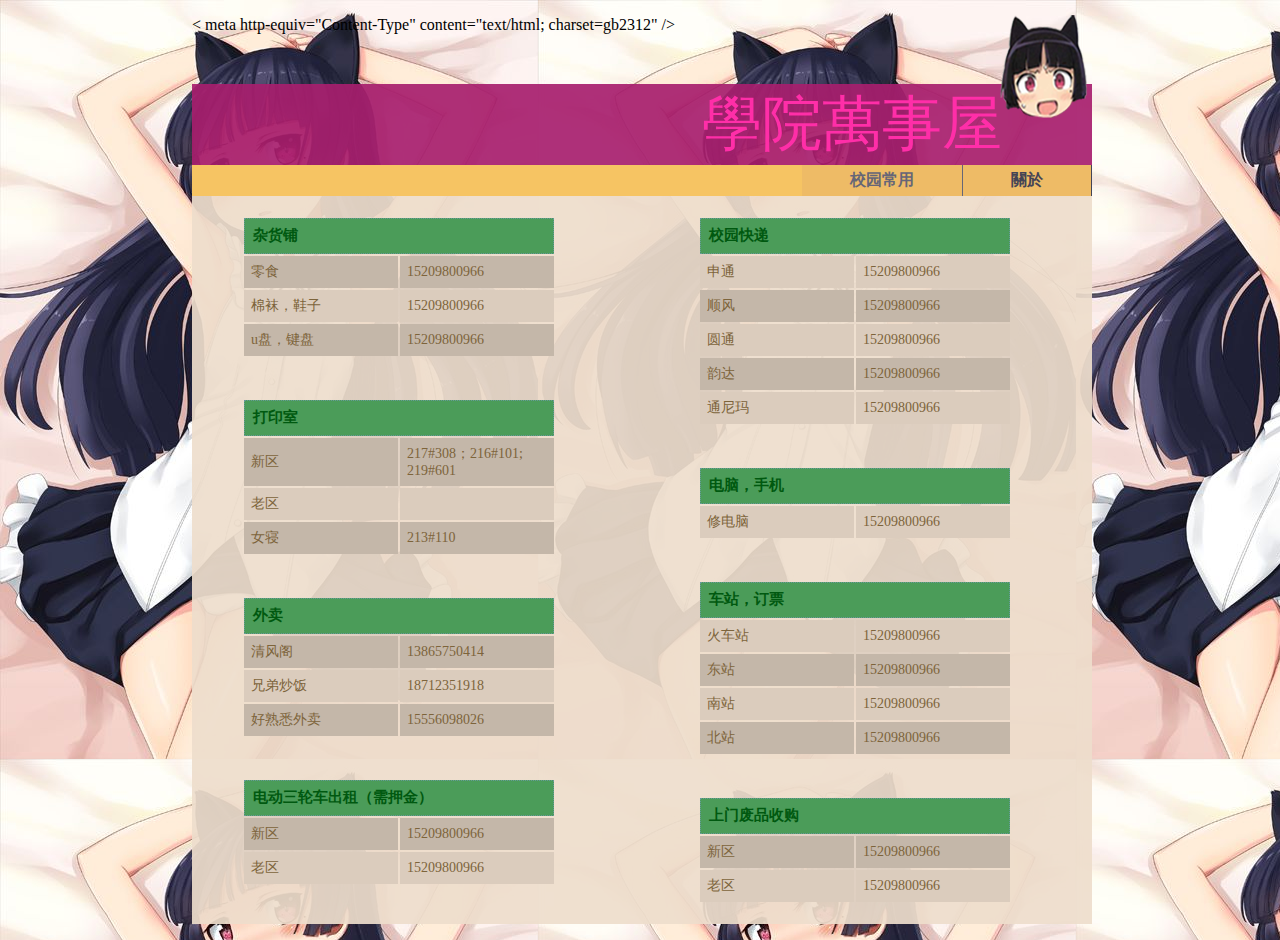
==== index.html @ ae04733d "add title" ====
<!DOCTYPE HTML>
<html lang="en">
<head>
	<title>ѧԺ������</title>
	< meta http-equiv="Content-Type" content="text/html; charset=gb2312" />
	<link rel="stylesheet" href="styles/layout.css" />
	<link rel="stylesheet" href="styles/typography.css" />
	<link rel="stylesheet" href="styles/color.css" />
	<link rel="stylesheet" href="styles/index.css" />
	<script type="text/javascript" src="scripts/index.js"></script>
</head>
<body>
		<a id="contact" href="tencent://message/?uin=1207406521&Site=msn&Menu=yes">
				<img id="logo" src="images/baby3.png" alt="" />
		</a>
	<div id="header">
		<p>�WԺ�f����</p>
	</div>
	<div id="navigation">
		<ul>
			<li><a href="about.html">�P�</a></li>
			<li ><a href="index.html" id="here">У԰����</a></li>
		</ul>
	</div>
	<div id="content">
		<div id="left">
				<table class="b">
					<tr>
						<th colspan="2">�ӻ���</th>
					</tr>
					<tr>
						<td>��ʳ</td>
						<td>15209800966</td>
					</tr>
					<tr>
						<td>���࣬Ь��</td>
						<td>15209800966</td>
					</tr>
					<tr>
						<td>u�̣�����</td>
						<td>15209800966</td>
					</tr>
				</table>
				<table id="print" class="a">
						<tr>
							<th colspan="2">��ӡ��</th>
						</tr>
					<tr>
						<td>����</td>
						<td>217#308��216#101;
						219#601</td>
					</tr>
					<tr>
						<td>����</td>
						<td></td>
					</tr>
					<tr>
						<td>Ů��</td>
						<td>213#110</td>
					</tr>
				</table>
				<table class="b">
					<tr>
						<th colspan="2">����</th>
					</tr>
					<tr>
						<td><a href="detail/qingfenge.html">����</a></td>
						<td>13865750414</td>
					</tr>
					<tr>
						<td><a href="detail/xiongdi.html">�ֵܳ���</a></td>
						<td>18712351918</td>
					</tr>
					<tr>
						<td>����Ϥ����</td>
						<td>15556098026</td>
					</tr>
				</table>
				<table class="a">
					<tr>
						<th colspan="2">�綯���ֳ����⣨��Ѻ��</th>
					</tr>
					<tr>
						<td>����</td>
						<td>15209800966</td>
					</tr>
					<tr>
						<td>����</td>
						<td>15209800966</td>
					</tr>
				</table>
		</div>
		<div id="right">
				<table class="b">
					<tr>
						<th colspan="2">У԰���</th>
					</tr>
					<tr>
						<td>��ͨ</td>
						<td>15209800966</td>
					</tr>
					<tr>
						<td>˳��</td>
						<td>15209800966</td>
					</tr>
					<tr>
						<td>Բͨ</td>
						<td>15209800966</td>
					</tr>
					<tr>
						<td>�ϴ�</td>
						<td>15209800966</td>
					</tr>
					<tr>
						<td>ͨ����</td>
						<td>15209800966</td>
					</tr>
				</table>
				<table class="a">
					<tr>
						<th colspan="2">���ԣ��ֻ�</th>
					</tr>
					<tr>
						<td>�޵���</td>
						<td>15209800966</td>
					</tr>
				</table>
				<table class="a">
					<tr>
						<th colspan="2">��վ����Ʊ</th>
					</tr>
					<tr>
						<td>��վ</td>
						<td>15209800966</td>
					</tr>
					<tr>
						<td>��վ</td>
						<td>15209800966</td>
					</tr>
					<tr>
						<td>��վ</td>
						<td>15209800966</td>
					</tr>
					<tr>
						<td>��վ</td>
						<td>15209800966</td>
					</tr>
				</table>
			<table class="a">
				<tr>
					<th colspan="2">���ŷ�Ʒ�չ�</th>
				</tr>
				<tr>
					<td>����</td>
					<td>15209800966</td>
				</tr>
				<tr>
					<td>����</td>
					<td>15209800966</td>
				</tr>
			</table>
		</div>
		<div class="clear">
		</div>
	</div>
</body>
</html>
---- styles/layout.css ----
body {
	width:900px;
	margin: 1em 15%;
	background-image: url(../images/background.jpg);
	background-repeat:all;
}
#header {
	background-image: url(../images/headerbackground.png);	
	margin-top: 50px;
}
#header p {
	background-repeat: no-repeat;
}
#logo {
	position: fixed;
	top:10px;
	left:1000px;
}
#navigation {
	background-image: url(../images/navbar.png);
	background-repeat: repeat-x;
	border-width: .1em;
	border-bottom-width: 0;
}

#navigation ul {
	width: 100%;
	overflow: hidden;
	border-left-width: .1em;
}

#navigation li {
	display: inline;
}

#navigation li a {
	display: block;
	float: right;
	padding: 0.3em 3em;
	border-right: .1em solid;
}
---- styles/typography.css ----
* {
	margin: 0;
	padding: 0;
}

#header p {
	font-family:"H" ;
	font-size: 60px;
	margin-left: 510px;
}

a {
	font-weight: bold;
	text-decoration: none;
}
---- styles/color.css ----
#content {
	color: #445;
	border-color: ##667;
	background-image: url(../images/contentbgi.png);
}
#header p {
	color: #ff2ea8 ;
}

a:link {
	color: #445;
	background-color: #eb6;
}

a:visited {
	color: #345;
	background-color: #eb5;
}

a:hover {
	color: #667;
	background-color: #fb5;
}

a:active {
	color: #778;
	background-color: #ec8;
}

#here {
	color: #667;
}

#content a {
---- styles/index.css ----
table {
	padding-top: 20px;
	margin-left: 10px;
	margin-right: 40px;
	margin-bottom: 20px;
}


th {
  font-size: 15px;
  text-align: left;
  border: 1px dotted #699;
  background-color: #4b9c59;
  color:#005910;
  font-weight: bold;
}
td {
	color: #7d643b;
	font-size: 14px;
	background-color: #dbccbd;
}

th,td {
width: 10em;
padding: .5em;
}

tr:hover {
	font-weight: bold;
}

.odd td{
  background-color: #c4b7a9;
}

#content a {
	color: #7d643b;
	font-weight: normal;
	background-color: #dbccbd;
}
#content .odd a {
	background-color: #c4b7a9;
}
#left {
	margin-left: 40px;
	float: left;
}

#right {
	margin-right: 40px;
	float: right;
}

.clear {
	clear: both;

}


#logo {
	border: none;
}
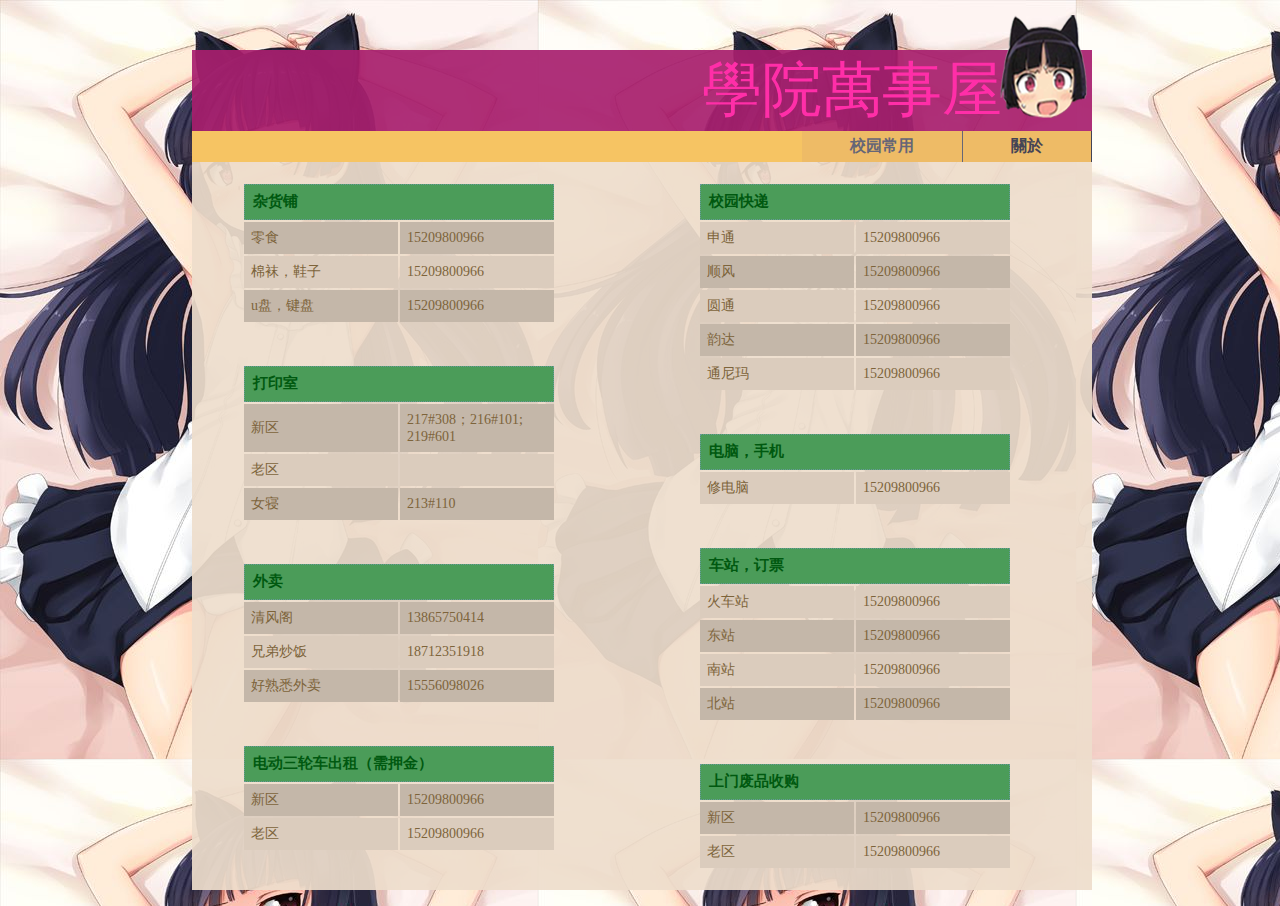
==== commit 529eabf5: "twice" ====
--- a/index.html
+++ b/index.html
@@ -2,7 +2,7 @@
 <html lang="en">
 <head>
 	<title>ѧԺ������</title>
-	< meta http-equiv="Content-Type" content="text/html; charset=gb2312" />
+	<meta http-equiv="Content-Type" content="text/html; charset="UTF-8"" />
 	<link rel="stylesheet" href="styles/layout.css" />
 	<link rel="stylesheet" href="styles/typography.css" />
 	<link rel="stylesheet" href="styles/color.css" />
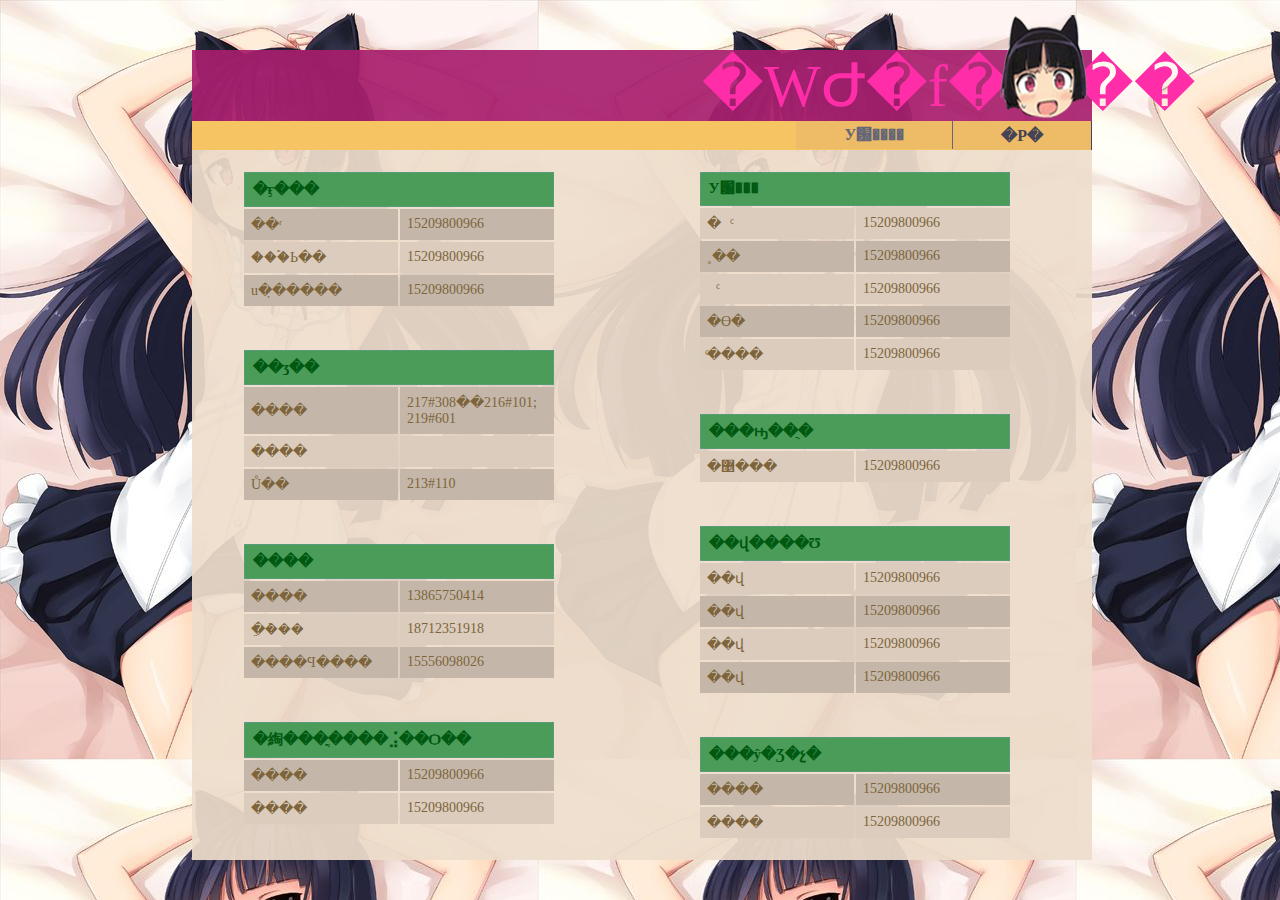
==== commit 7dfa371f: "fix meta" ====
--- a/index.html
+++ b/index.html
@@ -1,29 +1,29 @@
 <!DOCTYPE HTML>
 <html lang="en">
-<head>
-	<title>ѧԺ������</title>
-	<meta http-equiv="Content-Type" content="text/html; charset="UTF-8"" />
-	<link rel="stylesheet" href="styles/layout.css" />
-	<link rel="stylesheet" href="styles/typography.css" />
-	<link rel="stylesheet" href="styles/color.css" />
-	<link rel="stylesheet" href="styles/index.css" />
-	<script type="text/javascript" src="scripts/index.js"></script>
-</head>
-<body>
+	<head>
+		<title>ѧԺ������</title>
+		<meta http-equiv="Content-Type" content="text/html"; />
+		<link rel="stylesheet" href="styles/layout.css" />
+		<link rel="stylesheet" href="styles/typography.css" />
+		<link rel="stylesheet" href="styles/color.css" />
+		<link rel="stylesheet" href="styles/index.css" />
+		<script type="text/javascript" src="scripts/index.js"></script>
+	</head>
+	<body>
 		<a id="contact" href="tencent://message/?uin=1207406521&Site=msn&Menu=yes">
-				<img id="logo" src="images/baby3.png" alt="" />
+			<img id="logo" src="images/baby3.png" alt="" />
 		</a>
-	<div id="header">
-		<p>�WԺ�f����</p>
-	</div>
-	<div id="navigation">
-		<ul>
-			<li><a href="about.html">�P�</a></li>
-			<li ><a href="index.html" id="here">У԰����</a></li>
-		</ul>
-	</div>
-	<div id="content">
-		<div id="left">
+		<div id="header">
+			<p>�WԺ�f����</p>
+		</div>
+		<div id="navigation">
+			<ul>
+				<li><a href="about.html">�P�</a></li>
+				<li ><a href="index.html" id="here">У԰����</a></li>
+			</ul>
+		</div>
+		<div id="content">
+			<div id="left">
 				<table class="b">
 					<tr>
 						<th colspan="2">�ӻ���</th>
@@ -42,13 +42,13 @@
 					</tr>
 				</table>
 				<table id="print" class="a">
-						<tr>
-							<th colspan="2">��ӡ��</th>
-						</tr>
+					<tr>
+						<th colspan="2">��ӡ��</th>
+					</tr>
 					<tr>
 						<td>����</td>
 						<td>217#308��216#101;
-						219#601</td>
+							219#601</td>
 					</tr>
 					<tr>
 						<td>����</td>
@@ -89,8 +89,8 @@
 						<td>15209800966</td>
 					</tr>
 				</table>
-		</div>
-		<div id="right">
+			</div>
+			<div id="right">
 				<table class="b">
 					<tr>
 						<th colspan="2">У԰���</th>
@@ -146,22 +146,22 @@
 						<td>15209800966</td>
 					</tr>
 				</table>
-			<table class="a">
-				<tr>
-					<th colspan="2">���ŷ�Ʒ�չ�</th>
-				</tr>
-				<tr>
-					<td>����</td>
-					<td>15209800966</td>
-				</tr>
-				<tr>
-					<td>����</td>
-					<td>15209800966</td>
-				</tr>
-			</table>
+				<table class="a">
+					<tr>
+						<th colspan="2">���ŷ�Ʒ�չ�</th>
+					</tr>
+					<tr>
+						<td>����</td>
+						<td>15209800966</td>
+					</tr>
+					<tr>
+						<td>����</td>
+						<td>15209800966</td>
+					</tr>
+				</table>
+			</div>
+			<div class="clear">
+			</div>
 		</div>
-		<div class="clear">
-		</div>
-	</div>
-</body>
+	</body>
 </html>
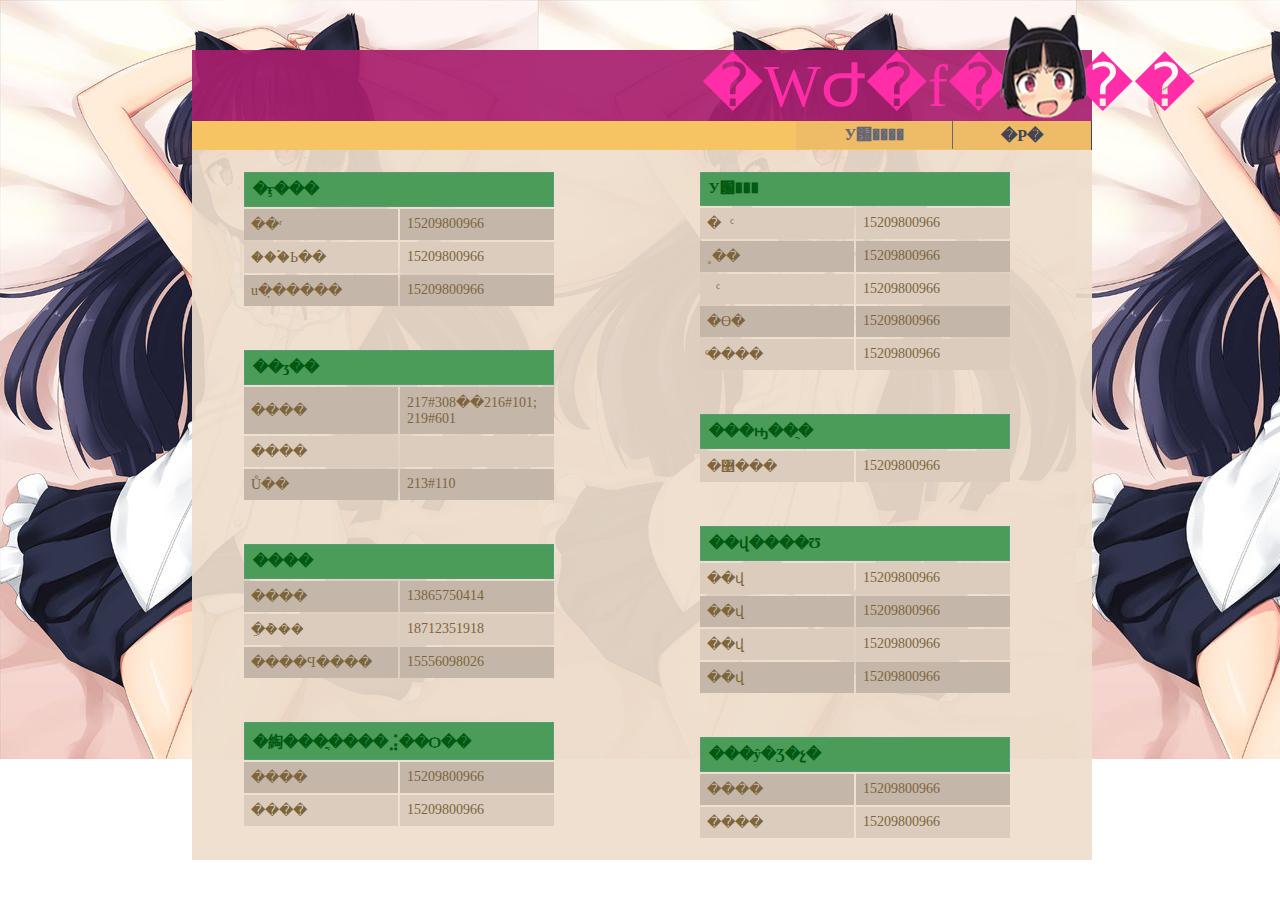
==== commit df1b0a24: "pro IE experince" ====
--- a/index.html
+++ b/index.html
@@ -1,8 +1,9 @@
 <!DOCTYPE HTML>
-<html lang="en">
+<html lang="zh-CN">
 	<head>
 		<title>ѧԺ������</title>
 		<meta http-equiv="Content-Type" content="text/html"; />
+		<meta http-equiv="X-UA-Compatible" content="IE=edge">
 		<link rel="stylesheet" href="styles/layout.css" />
 		<link rel="stylesheet" href="styles/typography.css" />
 		<link rel="stylesheet" href="styles/color.css" />
--- a/styles/layout.css
+++ b/styles/layout.css
@@ -2,7 +2,8 @@
 	width:900px;
 	margin: 1em 15%;
 	background-image: url(../images/background.jpg);
-	background-repeat:all;
+	background-repeat: repeat-x;
+	background-attachment: fixed;
 }
 #header {
 	background-image: url(../images/headerbackground.png);	
--- a/styles/index.css
+++ b/styles/index.css
@@ -7,12 +7,12 @@
 
 
 th {
-  font-size: 15px;
-  text-align: left;
-  border: 1px dotted #699;
-  background-color: #4b9c59;
-  color:#005910;
-  font-weight: bold;
+	font-size: 15px;
+	text-align: left;
+	border: 1px dotted #699;
+	background-color: #4b9c59;
+	color:#005910;
+	font-weight: bold;
 }
 td {
 	color: #7d643b;
@@ -21,8 +21,8 @@
 }
 
 th,td {
-width: 10em;
-padding: .5em;
+	width: 10em;
+	padding: .5em;
 }
 
 tr:hover {
@@ -30,7 +30,7 @@
 }
 
 .odd td{
-  background-color: #c4b7a9;
+	background-color: #c4b7a9;
 }
 
 #content a {
@@ -60,4 +60,4 @@
 #logo {
 	border: none;
 }
-	
+
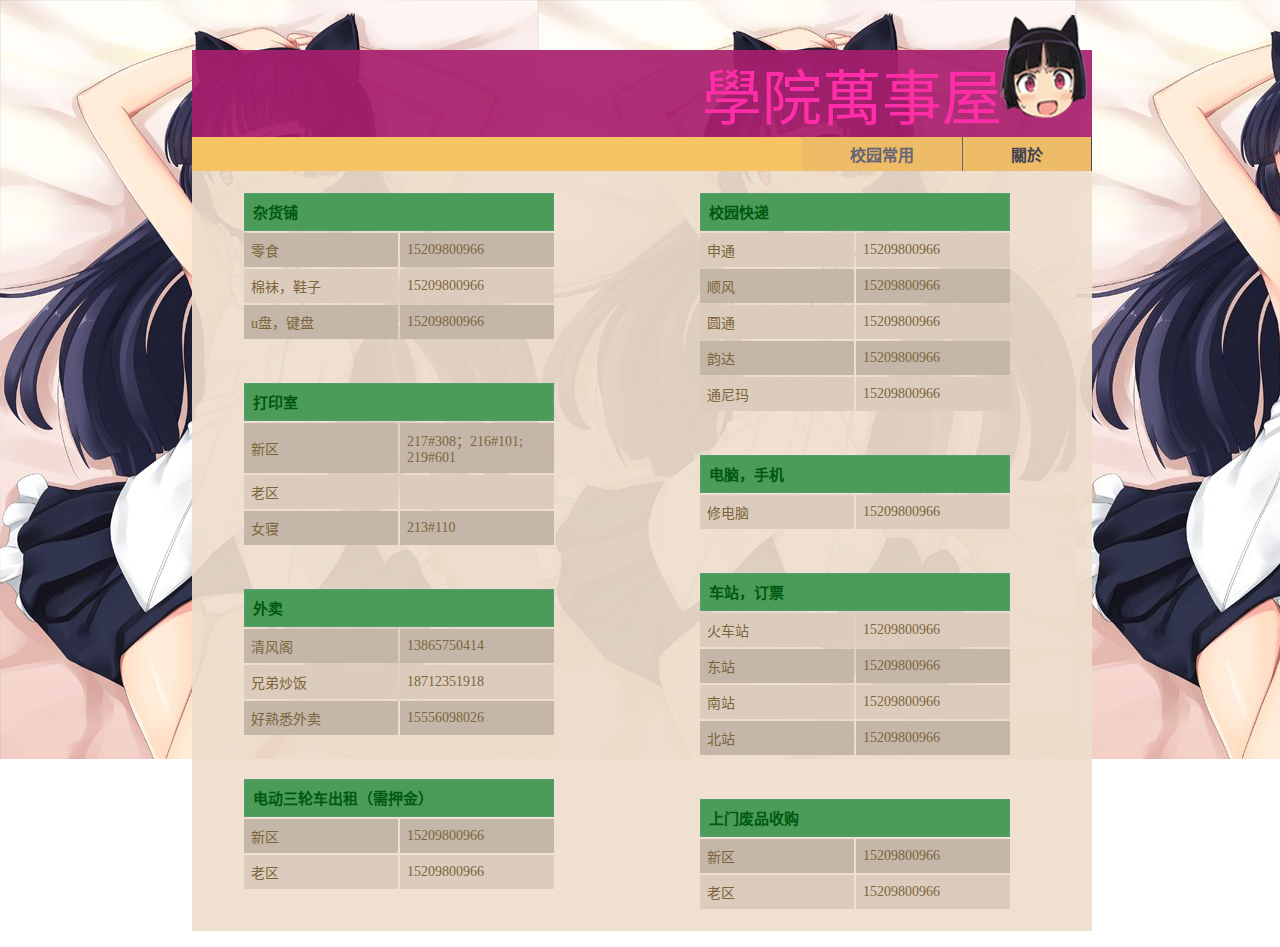
==== commit 4d1de0a2: "fix meta" ====
--- a/index.html
+++ b/index.html
@@ -2,7 +2,7 @@
 <html lang="zh-CN">
 	<head>
 		<title>ѧԺ������</title>
-		<meta http-equiv="Content-Type" content="text/html"; />
+		<meta http-equiv="Content-Type" content="text/html;charset=gb2312" />
 		<meta http-equiv="X-UA-Compatible" content="IE=edge">
 		<link rel="stylesheet" href="styles/layout.css" />
 		<link rel="stylesheet" href="styles/typography.css" />
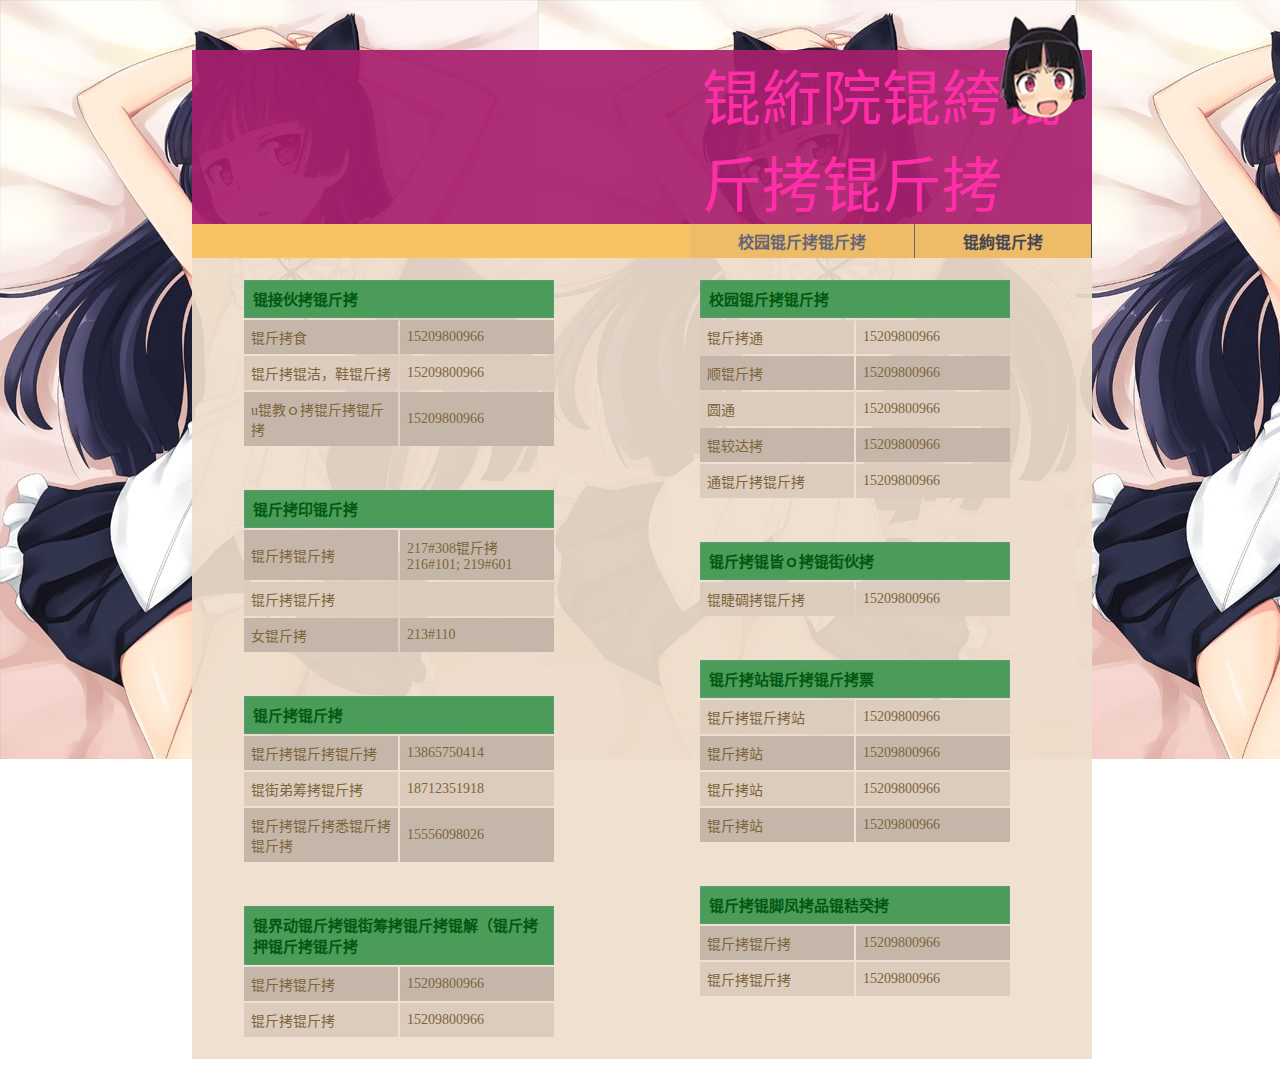
==== commit 85f3051f: "Updated index.html" ====
--- a/index.html
+++ b/index.html
@@ -4,6 +4,9 @@
 		<title>ѧԺ������</title>
 		<meta http-equiv="Content-Type" content="text/html;charset=gb2312" />
 		<meta http-equiv="X-UA-Compatible" content="IE=edge">
+        <!--[if lt IE 7]>
+<script type="text/javascript" src="scripts/supersleight-min.js"></script>
+        <![endif]--> 
 		<link rel="stylesheet" href="styles/layout.css" />
 		<link rel="stylesheet" href="styles/typography.css" />
 		<link rel="stylesheet" href="styles/color.css" />
@@ -19,7 +22,7 @@
 		</div>
 		<div id="navigation">
 			<ul>
-				<li><a href="about.html">�P�</a></li>
+				<li><a href="about.html">�P��</a></li>
 				<li ><a href="index.html" id="here">У԰����</a></li>
 			</ul>
 		</div>
@@ -65,7 +68,7 @@
 						<th colspan="2">����</th>
 					</tr>
 					<tr>
-						<td><a href="detail/qingfenge.html">����</a></td>
+						<td><a href="detail/qingfenge.html">������</a></td>
 						<td>13865750414</td>
 					</tr>
 					<tr>
@@ -79,7 +82,7 @@
 				</table>
 				<table class="a">
 					<tr>
-						<th colspan="2">�綯���ֳ����⣨��Ѻ��</th>
+						<th colspan="2">�綯���ֳ����⣨��Ѻ����</th>
 					</tr>
 					<tr>
 						<td>����</td>
@@ -94,7 +97,7 @@
 			<div id="right">
 				<table class="b">
 					<tr>
-						<th colspan="2">У԰���</th>
+						<th colspan="2">У԰����</th>
 					</tr>
 					<tr>
 						<td>��ͨ</td>
@@ -131,7 +134,7 @@
 						<th colspan="2">��վ����Ʊ</th>
 					</tr>
 					<tr>
-						<td>��վ</td>
+						<td>����վ</td>
 						<td>15209800966</td>
 					</tr>
 					<tr>
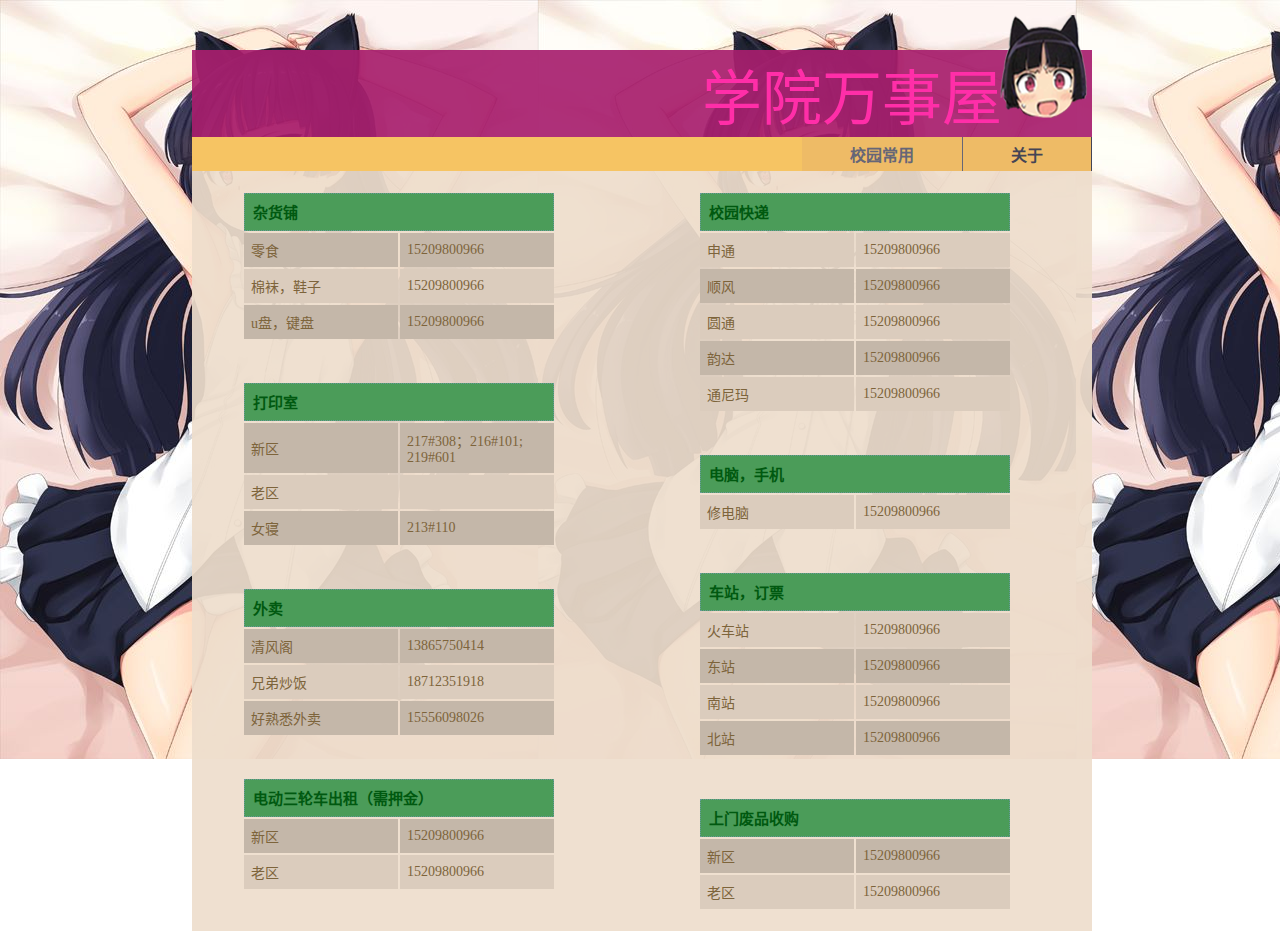
==== commit 08c02c08: "cool kid" ====
--- a/index.html
+++ b/index.html
@@ -1,171 +1,172 @@
 <!DOCTYPE HTML>
 <html lang="zh-CN">
-	<head>
-		<title>ѧԺ������</title>
-		<meta http-equiv="Content-Type" content="text/html;charset=gb2312" />
-		<meta http-equiv="X-UA-Compatible" content="IE=edge">
-        <!--[if lt IE 7]>
-<script type="text/javascript" src="scripts/supersleight-min.js"></script>
-        <![endif]--> 
-		<link rel="stylesheet" href="styles/layout.css" />
-		<link rel="stylesheet" href="styles/typography.css" />
-		<link rel="stylesheet" href="styles/color.css" />
-		<link rel="stylesheet" href="styles/index.css" />
-		<script type="text/javascript" src="scripts/index.js"></script>
-	</head>
-	<body>
-		<a id="contact" href="tencent://message/?uin=1207406521&Site=msn&Menu=yes">
-			<img id="logo" src="images/baby3.png" alt="" />
-		</a>
-		<div id="header">
-			<p>�WԺ�f����</p>
+
+<head>
+	<title>学院万事屋</title>
+	<meta charset="UTF-8">
+	<meta name="viewport" content="width=device-width, initial-scale=1.0">
+	<meta http-equiv="X-UA-Compatible" content="ie=edge">
+	<link rel="stylesheet" href="styles/layout.css" />
+	<link rel="stylesheet" href="styles/typography.css" />
+	<link rel="stylesheet" href="styles/color.css" />
+	<link rel="stylesheet" href="styles/index.css" />
+	<script type="text/javascript" src="scripts/index.js"></script>
+</head>
+
+<body>
+	<a id="contact" href="tencent://message/?uin=1207406521&Site=msn&Menu=yes">
+		<img id="logo" src="images/baby3.png" alt="" />
+	</a>
+	<div id="header">
+		<p>学院万事屋</p>
+	</div>
+	<div id="navigation">
+		<ul>
+			<li><a href="about.html">关于</a></li>
+			<li><a href="index.html" id="here">校园常用</a></li>
+		</ul>
+	</div>
+	<div id="content">
+		<div id="left">
+			<table class="b">
+				<tr>
+					<th colspan="2">杂货铺</th>
+				</tr>
+				<tr>
+					<td>零食</td>
+					<td>15209800966</td>
+				</tr>
+				<tr>
+					<td>棉袜，鞋子</td>
+					<td>15209800966</td>
+				</tr>
+				<tr>
+					<td>u盘，键盘</td>
+					<td>15209800966</td>
+				</tr>
+			</table>
+			<table id="print" class="a">
+				<tr>
+					<th colspan="2">打印室</th>
+				</tr>
+				<tr>
+					<td>新区</td>
+					<td>217#308；216#101;
+						219#601</td>
+				</tr>
+				<tr>
+					<td>老区</td>
+					<td></td>
+				</tr>
+				<tr>
+					<td>女寝</td>
+					<td>213#110</td>
+				</tr>
+			</table>
+			<table class="b">
+				<tr>
+					<th colspan="2">外卖</th>
+				</tr>
+				<tr>
+					<td><a href="detail/qingfenge.html">清风阁</a></td>
+					<td>13865750414</td>
+				</tr>
+				<tr>
+					<td><a href="detail/xiongdi.html">兄弟炒饭</a></td>
+					<td>18712351918</td>
+				</tr>
+				<tr>
+					<td>好熟悉外卖</td>
+					<td>15556098026</td>
+				</tr>
+			</table>
+			<table class="a">
+				<tr>
+					<th colspan="2">电动三轮车出租（需押金）</th>
+				</tr>
+				<tr>
+					<td>新区</td>
+					<td>15209800966</td>
+				</tr>
+				<tr>
+					<td>老区</td>
+					<td>15209800966</td>
+				</tr>
+			</table>
 		</div>
-		<div id="navigation">
-			<ul>
-				<li><a href="about.html">�P��</a></li>
-				<li ><a href="index.html" id="here">У԰����</a></li>
-			</ul>
+		<div id="right">
+			<table class="b">
+				<tr>
+					<th colspan="2">校园快递</th>
+				</tr>
+				<tr>
+					<td>申通</td>
+					<td>15209800966</td>
+				</tr>
+				<tr>
+					<td>顺风</td>
+					<td>15209800966</td>
+				</tr>
+				<tr>
+					<td>圆通</td>
+					<td>15209800966</td>
+				</tr>
+				<tr>
+					<td>韵达</td>
+					<td>15209800966</td>
+				</tr>
+				<tr>
+					<td>通尼玛</td>
+					<td>15209800966</td>
+				</tr>
+			</table>
+			<table class="a">
+				<tr>
+					<th colspan="2">电脑，手机</th>
+				</tr>
+				<tr>
+					<td>修电脑</td>
+					<td>15209800966</td>
+				</tr>
+			</table>
+			<table class="a">
+				<tr>
+					<th colspan="2">车站，订票</th>
+				</tr>
+				<tr>
+					<td>火车站</td>
+					<td>15209800966</td>
+				</tr>
+				<tr>
+					<td>东站</td>
+					<td>15209800966</td>
+				</tr>
+				<tr>
+					<td>南站</td>
+					<td>15209800966</td>
+				</tr>
+				<tr>
+					<td>北站</td>
+					<td>15209800966</td>
+				</tr>
+			</table>
+			<table class="a">
+				<tr>
+					<th colspan="2">上门废品收购</th>
+				</tr>
+				<tr>
+					<td>新区</td>
+					<td>15209800966</td>
+				</tr>
+				<tr>
+					<td>老区</td>
+					<td>15209800966</td>
+				</tr>
+			</table>
 		</div>
-		<div id="content">
-			<div id="left">
-				<table class="b">
-					<tr>
-						<th colspan="2">�ӻ���</th>
-					</tr>
-					<tr>
-						<td>��ʳ</td>
-						<td>15209800966</td>
-					</tr>
-					<tr>
-						<td>���࣬Ь��</td>
-						<td>15209800966</td>
-					</tr>
-					<tr>
-						<td>u�̣�����</td>
-						<td>15209800966</td>
-					</tr>
-				</table>
-				<table id="print" class="a">
-					<tr>
-						<th colspan="2">��ӡ��</th>
-					</tr>
-					<tr>
-						<td>����</td>
-						<td>217#308��216#101;
-							219#601</td>
-					</tr>
-					<tr>
-						<td>����</td>
-						<td></td>
-					</tr>
-					<tr>
-						<td>Ů��</td>
-						<td>213#110</td>
-					</tr>
-				</table>
-				<table class="b">
-					<tr>
-						<th colspan="2">����</th>
-					</tr>
-					<tr>
-						<td><a href="detail/qingfenge.html">������</a></td>
-						<td>13865750414</td>
-					</tr>
-					<tr>
-						<td><a href="detail/xiongdi.html">�ֵܳ���</a></td>
-						<td>18712351918</td>
-					</tr>
-					<tr>
-						<td>����Ϥ����</td>
-						<td>15556098026</td>
-					</tr>
-				</table>
-				<table class="a">
-					<tr>
-						<th colspan="2">�綯���ֳ����⣨��Ѻ����</th>
-					</tr>
-					<tr>
-						<td>����</td>
-						<td>15209800966</td>
-					</tr>
-					<tr>
-						<td>����</td>
-						<td>15209800966</td>
-					</tr>
-				</table>
-			</div>
-			<div id="right">
-				<table class="b">
-					<tr>
-						<th colspan="2">У԰����</th>
-					</tr>
-					<tr>
-						<td>��ͨ</td>
-						<td>15209800966</td>
-					</tr>
-					<tr>
-						<td>˳��</td>
-						<td>15209800966</td>
-					</tr>
-					<tr>
-						<td>Բͨ</td>
-						<td>15209800966</td>
-					</tr>
-					<tr>
-						<td>�ϴ�</td>
-						<td>15209800966</td>
-					</tr>
-					<tr>
-						<td>ͨ����</td>
-						<td>15209800966</td>
-					</tr>
-				</table>
-				<table class="a">
-					<tr>
-						<th colspan="2">���ԣ��ֻ�</th>
-					</tr>
-					<tr>
-						<td>�޵���</td>
-						<td>15209800966</td>
-					</tr>
-				</table>
-				<table class="a">
-					<tr>
-						<th colspan="2">��վ����Ʊ</th>
-					</tr>
-					<tr>
-						<td>����վ</td>
-						<td>15209800966</td>
-					</tr>
-					<tr>
-						<td>��վ</td>
-						<td>15209800966</td>
-					</tr>
-					<tr>
-						<td>��վ</td>
-						<td>15209800966</td>
-					</tr>
-					<tr>
-						<td>��վ</td>
-						<td>15209800966</td>
-					</tr>
-				</table>
-				<table class="a">
-					<tr>
-						<th colspan="2">���ŷ�Ʒ�չ�</th>
-					</tr>
-					<tr>
-						<td>����</td>
-						<td>15209800966</td>
-					</tr>
-					<tr>
-						<td>����</td>
-						<td>15209800966</td>
-					</tr>
-				</table>
-			</div>
-			<div class="clear">
-			</div>
+		<div class="clear">
 		</div>
-	</body>
-</html>
+	</div>
+</body>
+
+</html>